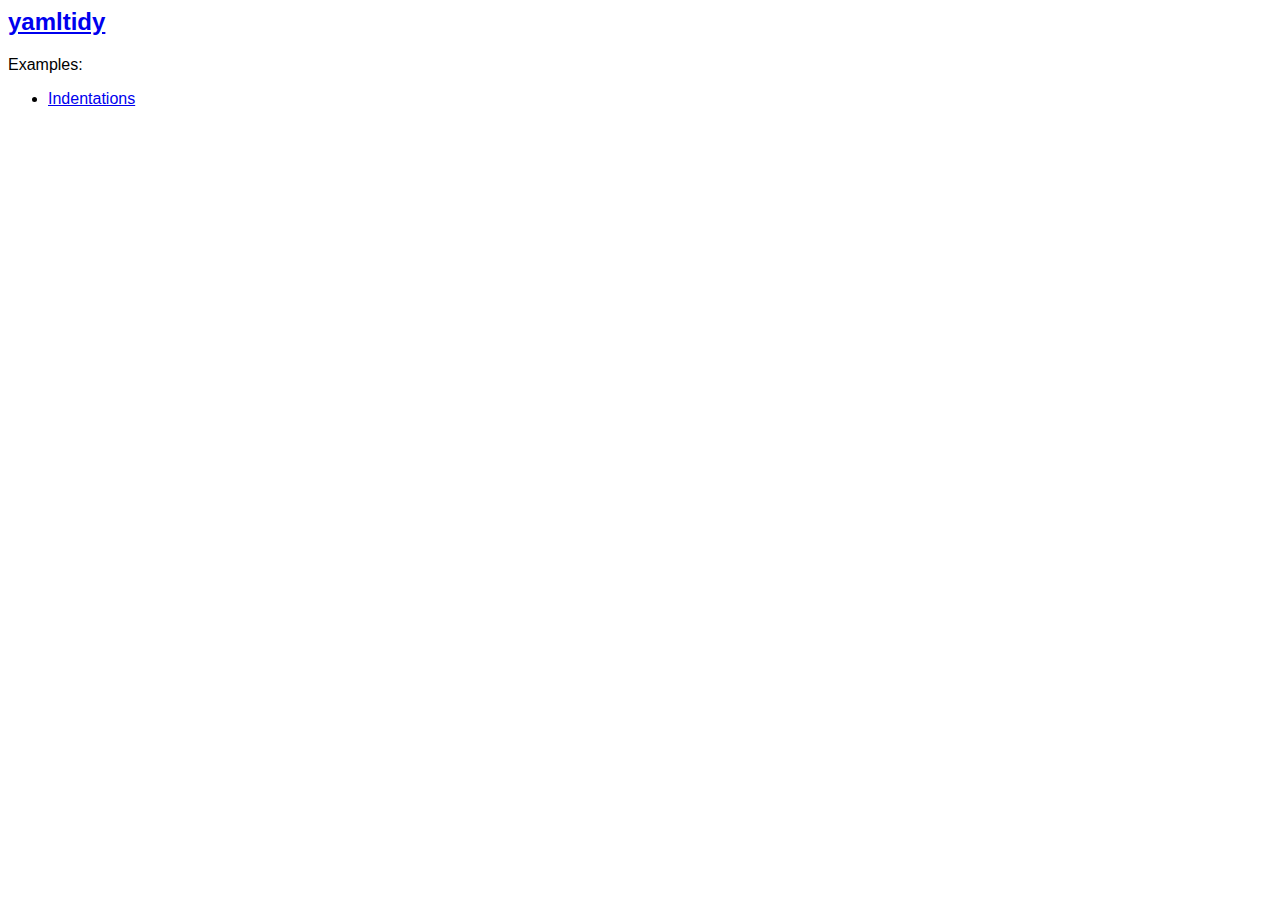
==== html/index.html @ ff2d1984 "Generate gh-pages" ====
<html>
<head>
<title>yamltidy</title>
<link rel="stylesheet" type="text/css" href="css/main.css">
<link rel="stylesheet" type="text/css" href="css/yaml.css">
</head>
<body>
<h2><a href="https://github.com/perlpunk/yamltidy">yamltidy</a></h2>
Examples:
<ul>
<li><a href="indent.html">Indentations</a></li>
</ul>
</body>
</html>
---- html/css/main.css ----
body {
    font-family: Arial;
}
table.highlight {
    border: 1px solid #bbb;
    border-collapse: collapse;
    box-shadow: 2px 2px 4px 1px grey;
}
table.highlight tr th, table.highlight tr td {
    border: 1px solid #bbb;
    padding: 2px 3px 2px 3px;
    vertical-align: top;
}
table.highlight tr td.yaml {
    max-width: 17em;
    overflow-x: auto;
    font-size: 93%;
}
table.highlight tr td.id {
    font-size: 110%;
    background-color: #f8f8f8;
}
table.highlight tr td.id:target {
    background-color: yellow;
}
table.highlight tr td.input {
    border-right: 3px solid #bbb;
}
table.highlight tr th {
    background-color: #f8f8f8;
    border-bottom: 3px solid #bbb;
}
pre {
    padding: 2px;
}
pre.error {
    border: 1px solid red;
}
pre.diff {
    border: 1px solid #ff9900;
}
---- html/css/yaml.css ----
span.anchor { color: green; }
/*
span.indent { background-color: #e8e8e8; }
*/
span.dash { font-weight: bold; color: magenta; }
span.colon { font-weight: bold; color: magenta; }
span.question { font-weight: bold; color: magenta; }
span.yaml_directive { color: red; }
span.tag_directive { color: red; }
span.tag { color: blue; }
span.comment { color: grey; }
span.eol { color: grey; }
span.alias { color: green; }
span.singlequote { font-weight: bold; color: green; }
span.doublequote { font-weight: bold; color: green; }
span.singlequoted { color: green; }
span.doublequoted { color: green; }
span.literal { font-weight: bold; color: magenta; }
span.folded { font-weight: bold; color: magenta; }
span.doc_start { font-weight: bold; }
span.doc_end { font-weight: bold; }
span.block_scalar_content { color: #aa7700; border-left: 2px solid #999; margin-left: -2px; }
span.tab { background-color: lightblue; }
span.error { background-color: #ff8888; }
span.trailing_space { border: 1px solid red; margin: -1px; background-color: #eee; }
span.flowseq_start { font-weight: bold; color: magenta; }
span.flowseq_end { font-weight: bold; color: magenta; }
span.flowmap_start { font-weight: bold; color: magenta; }
span.flowmap_end { font-weight: bold; color: magenta; }
span.flow_comma { font-weight: bold; color: magenta; }
span.plainkey { color: #224499; }
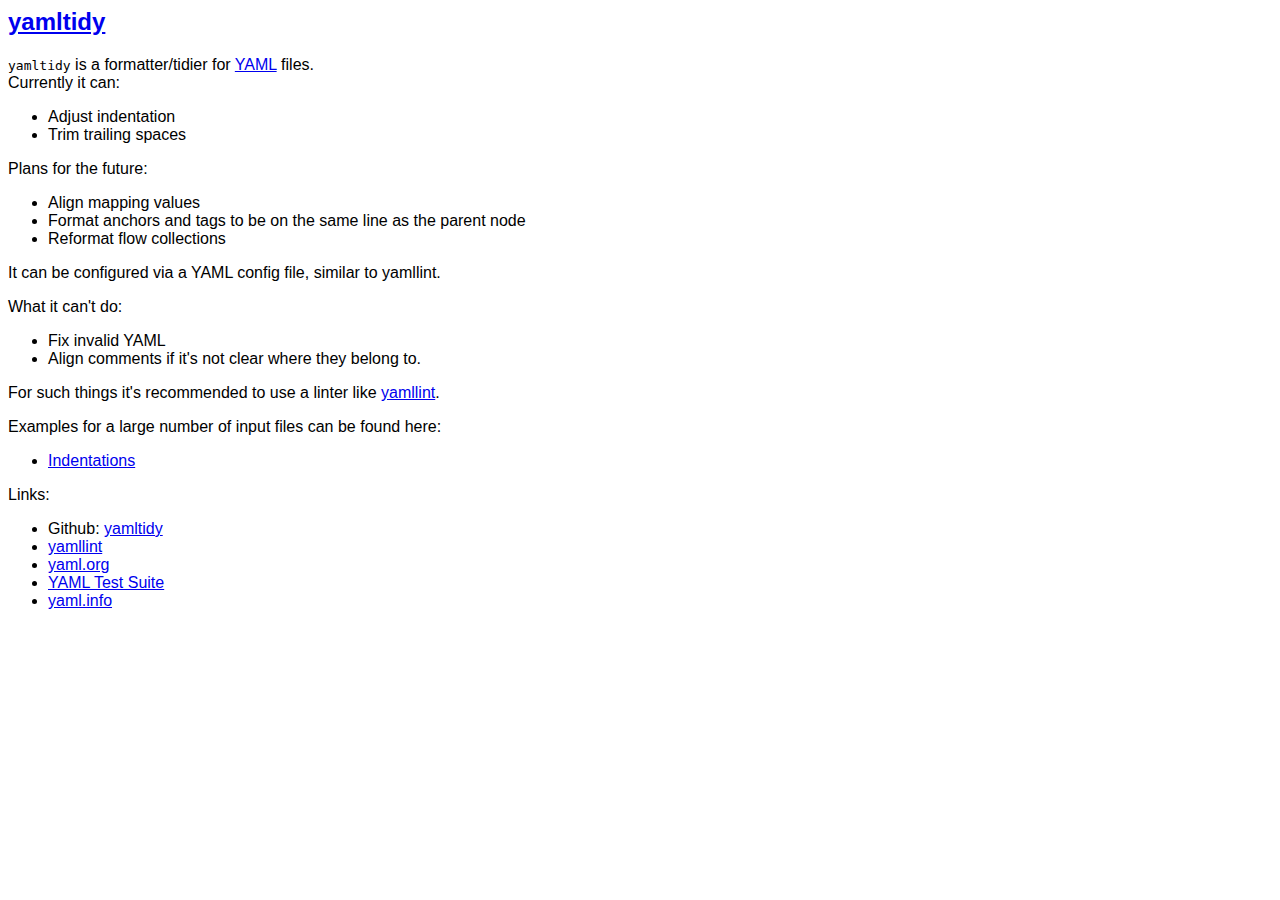
==== commit 00221795: "v0.002_002" ====
--- a/html/index.html
+++ b/html/index.html
@@ -6,9 +6,48 @@
 </head>
 <body>
 <h2><a href="https://github.com/perlpunk/yamltidy">yamltidy</a></h2>
-Examples:
+
+<code>yamltidy</code> is a formatter/tidier for <a href="https://yaml.org">YAML</a> files.
+<br>
+Currently it can:
+<ul>
+<li>Adjust indentation</li>
+<li>Trim trailing spaces</li>
+</ul>
+Plans for the future:
+<ul>
+<li>Align mapping values</li>
+<li>Format anchors and tags to be on the same line as the parent node</li>
+<li>Reformat flow collections</li>
+</ul>
+
+It can be configured via a YAML config file, similar to yamllint.
+<p>
+What it can't do:
+<ul>
+<li>Fix invalid YAML</li>
+<li>Align comments if it's not clear where they belong to.
+</ul>
+For such things it's recommended to use a linter like
+<a href="https://yamllint.readthedocs.io/en/stable/">yamllint</a>.
+</p>
+
+
+<p>
+Examples for a large number of input files can be found here:
 <ul>
 <li><a href="indent.html">Indentations</a></li>
 </ul>
-</body>
-</html>
+
+<p>
+Links:
+<ul>
+<li>Github: <a href="https://github.com/perlpunk/yamltidy">yamltidy</a></li>
+<li><a href="https://yamllint.readthedocs.io/en/stable/">yamllint</a></li>
+<li><a href="https://yaml.org">yaml.org</a></li>
+<li><a href="https://github.com/yaml/yaml-test-suite">YAML Test Suite</a></li>
+<li><a href="https://www.yaml.info">yaml.info</a></li>
+</ul>
+</p>
+
+</body></html>
